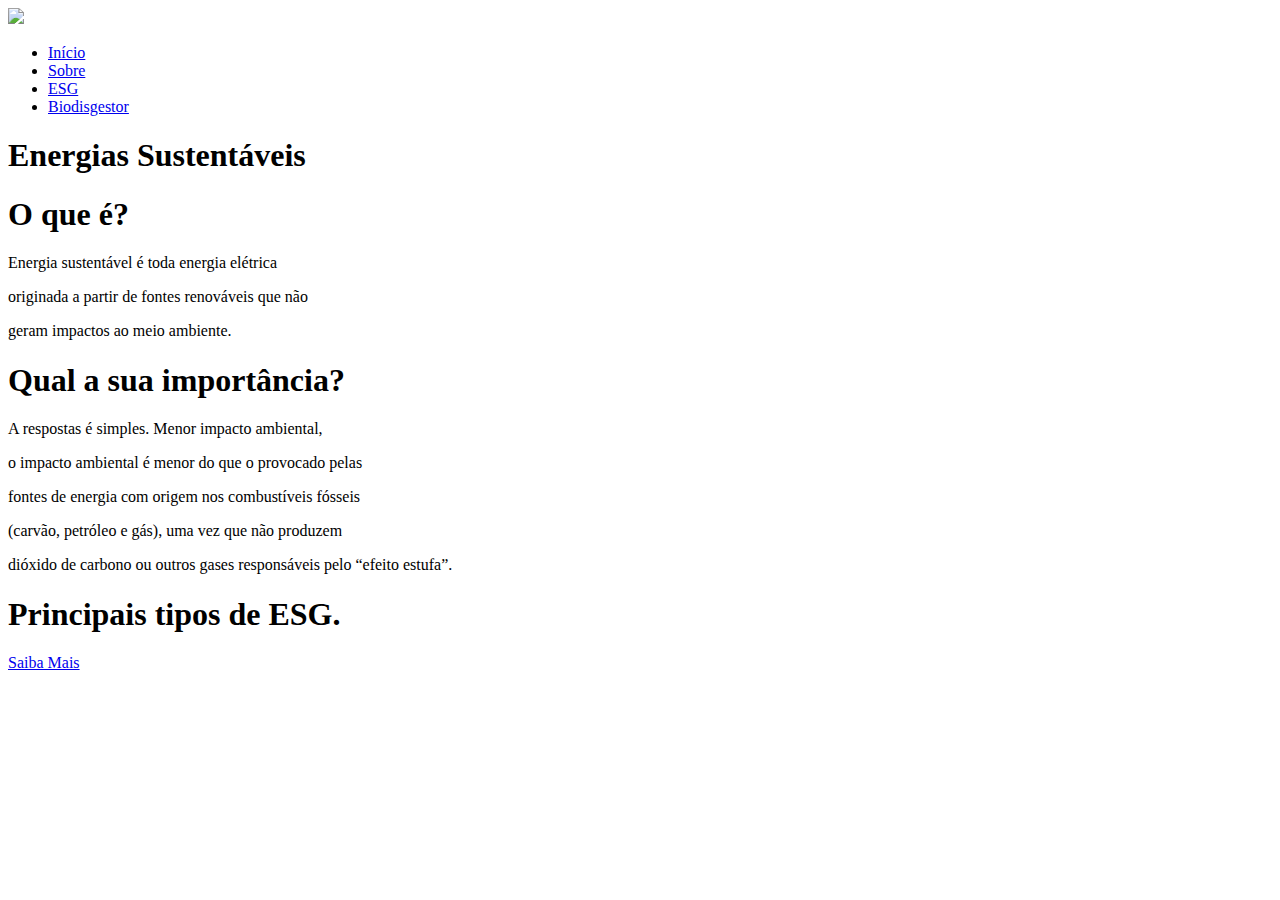
==== concurso.html @ 40e350d5 "Rename index.html to concurso.html" ====
<!DOCTYPE html>
<html lang="pt-br">
<head>
    <meta charset="UTF-8">
    <meta http-equiv="X-UA-Compatible" content="IE=edge">
    <meta name="viewport" content="width=device-width, initial-scale=1.0">
    <link rel="stylesheet" href="./concurso.css"/>
    <link rel="stylesheet" href="./reset/reset.css">
    <script src="https://kit.fontawesome.com/a076d05399.js"></script>
    <title>Energia sustentável</title>
</head>
    <body>
        <div id="navbar">
            <nav>
                <label id="logo"><img src="./img/pngwing.com (1).png"></label>
                <ul>
                    <li><a href="./inicio.html">Início</a></li>
                    <li><a href="./concurso.html">Sobre</a></li>
                    <li><a href="./tipos.html">ESG</a></li>
                    <li><a href="./biodisgestor.html">Biodisgestor</a></li>
                </ul>
            </nav>
        
        </div>
        <div id="cabecario">
            <h1>Energias Sustentáveis</h1>
        </div>
        <div id="oque-e">
            <h1>O que é?</h1>
                
                <p>Energia sustentável é toda energia elétrica</p> 
                <p>originada a partir de fontes renováveis que não</p> 
                <p>geram impactos ao meio ambiente.</p>          
        </div>
        <div id="importancia">
            <h1> Qual a sua importância?</h1>
                
                   <p>A respostas é simples. Menor impacto ambiental,</p>
                   <p>o impacto ambiental é menor do que o provocado pelas</p>
                   <p>fontes de energia com origem nos combustíveis fósseis</p>
                   <p>(carvão, petróleo e gás), uma vez que não produzem</p>
                   <p>dióxido de carbono ou outros gases responsáveis pelo “efeito estufa”.</p>
                
        </div>
        <div id="tipos-eng">
            <h1> Principais tipos de ESG.</h1>
            <a href="./tipos.html" id="btn">Saiba Mais</a>
        </div>    
    </body>
</html>
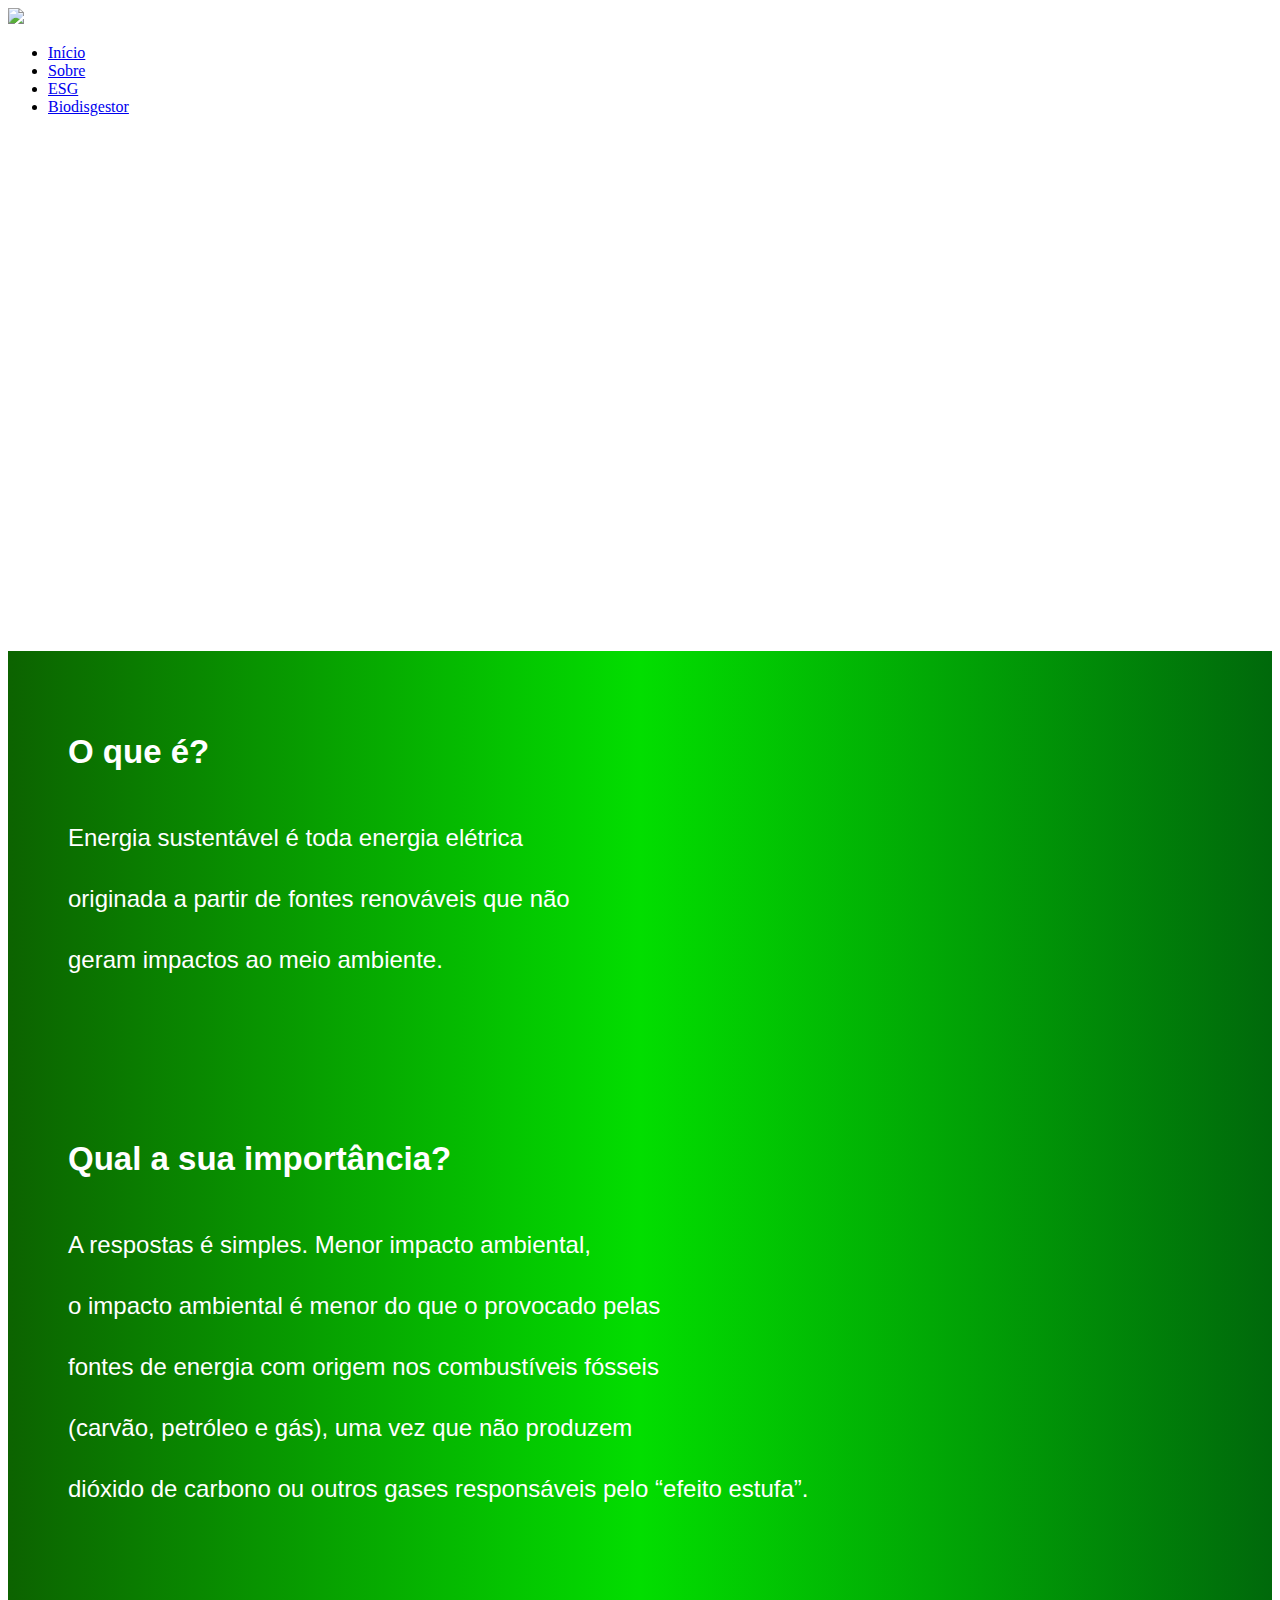
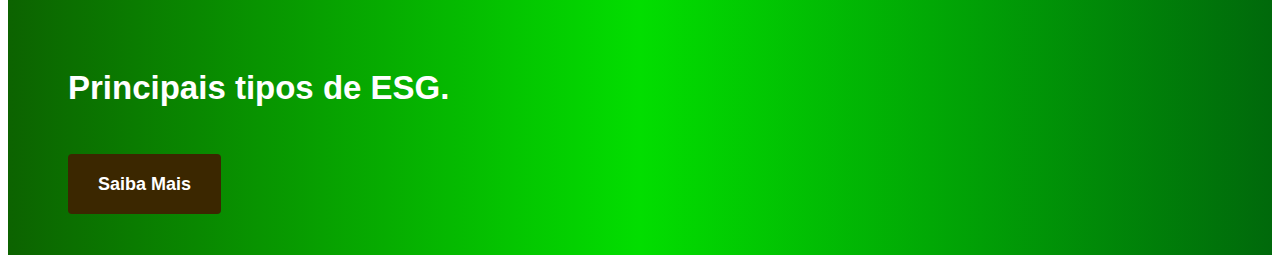
==== commit 8337dff3: "Update concurso.html" ====
--- a/concurso.html
+++ b/concurso.html
@@ -7,6 +7,7 @@
     <link rel="stylesheet" href="./concurso.css"/>
     <link rel="stylesheet" href="./reset/reset.css">
     <script src="https://kit.fontawesome.com/a076d05399.js"></script>
+    <link href="https://cxstro06.github.io/projeto-agrinho2022/concurso.css" rel="stylesheet"/>
     <title>Energia sustentável</title>
 </head>
     <body>
--- a/concurso.css
+++ b/concurso.css
@@ -0,0 +1,83 @@
+#cabecario {
+font-size: 50px;
+font-family: sans-serif;
+background-image: url(./img/bannerr.png);
+color: #ffffff;
+padding: 200px 30px 30px 30px;
+}
+
+#cabecario h1 {
+padding-bottom: 40px;
+
+}
+
+#oque-e {
+    background: rgb(15,122,0);
+background: linear-gradient(90deg, rgb(12, 99, 0) 0%, rgba(2,222,0,1) 50%, rgb(0, 105, 11) 100%);
+padding: 60px 60px 60px 60px;
+font-family: sans-serif;
+color: #ffffff ;  
+}
+
+#oque-e h1 {
+padding-bottom: 20px;
+font-size: 33px;
+}
+
+#oque-e p {
+padding:9px 0px 0px 0px;
+font-size: 24px;
+}
+
+#importancia {
+    background: rgb(15,122,0);
+background: linear-gradient(90deg, rgb(12, 99, 0) 0%, rgba(2,222,0,1) 50%, rgb(0, 105, 11) 100%);
+padding: 60px;
+font-family: sans-serif;
+color: #ffffff;
+}
+
+#importancia h1 {
+font-size: 33px;
+padding-bottom: 20px;    
+}
+
+#importancia p {
+padding: 9px 0px 0px 0px ;
+font-size: 24px;    
+}
+
+#tipos-eng {
+background: rgb(15,122,0);
+background: linear-gradient(90deg, rgb(12, 99, 0) 0%, rgba(2,222,0,1) 50%, rgb(0, 105, 11) 100%);
+padding: 60px;
+font-family: sans-serif;
+}
+
+#tipos-eng h1 {
+font-size: 33px;
+padding-bottom: 45px;
+color: #ffffff;
+}
+
+#btn {
+padding: 20px 30px;
+width: 100px;
+color: #ffffff;
+background: #3b2700;
+border: 1px #555555;
+border-radius: 4px;
+text-align: center;
+font-size: 18px;
+user-select: none;
+cursor: pointer;
+font-family: sans-serif;
+font-weight: bold;
+text-decoration: none;
+}
+
+#btn:hover {
+background: #17e001;
+transition: background 500ms;
+
+}
